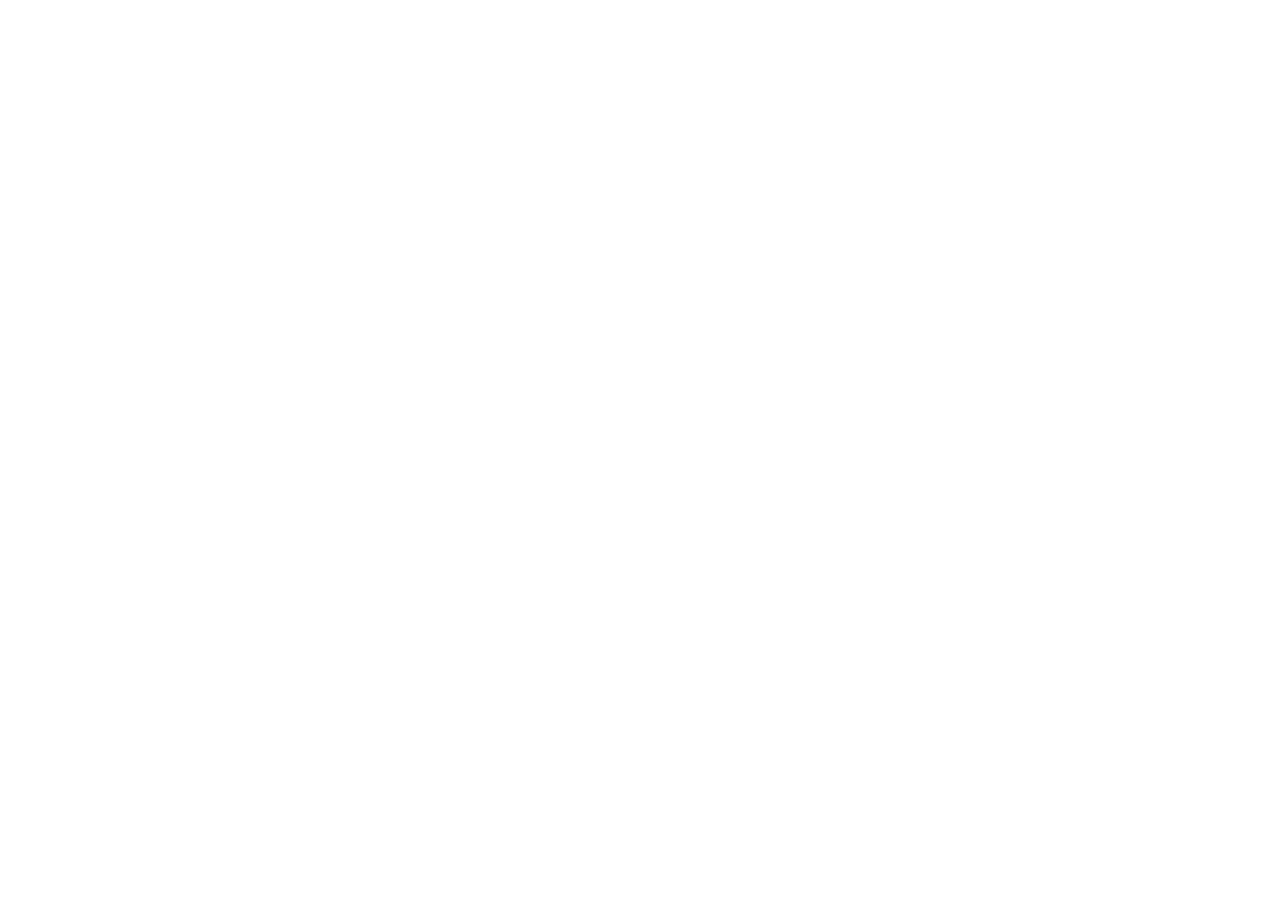
==== draftjs-mui/index.html @ 985aa70b "Added draftjs-mui" ====
<!doctype html><html lang="ja"><head><meta charset="utf-8"/><link rel="icon" href="/favicon.ico"/><meta name="viewport" content="width=device-width,initial-scale=1"/><meta name="theme-color" content="#000000"/><meta name="description" content="Web site created using create-react-app"/><link rel="apple-touch-icon" href="/logo192.png"/><link rel="manifest" href="/manifest.json"/><title>Draft.js with MUI</title><link href="/static/css/2.e426f036.chunk.css" rel="stylesheet"><link href="/static/css/main.6dea0f05.chunk.css" rel="stylesheet"></head><body><noscript>You need to enable JavaScript to run this app.</noscript><div id="root"></div><script>!function(e){function r(r){for(var n,a,i=r[0],c=r[1],f=r[2],s=0,p=[];s<i.length;s++)a=i[s],Object.prototype.hasOwnProperty.call(o,a)&&o[a]&&p.push(o[a][0]),o[a]=0;for(n in c)Object.prototype.hasOwnProperty.call(c,n)&&(e[n]=c[n]);for(l&&l(r);p.length;)p.shift()();return u.push.apply(u,f||[]),t()}function t(){for(var e,r=0;r<u.length;r++){for(var t=u[r],n=!0,i=1;i<t.length;i++){var c=t[i];0!==o[c]&&(n=!1)}n&&(u.splice(r--,1),e=a(a.s=t[0]))}return e}var n={},o={1:0},u=[];function a(r){if(n[r])return n[r].exports;var t=n[r]={i:r,l:!1,exports:{}};return e[r].call(t.exports,t,t.exports,a),t.l=!0,t.exports}a.e=function(e){var r=[],t=o[e];if(0!==t)if(t)r.push(t[2]);else{var n=new Promise((function(r,n){t=o[e]=[r,n]}));r.push(t[2]=n);var u,i=document.createElement("script");i.charset="utf-8",i.timeout=120,a.nc&&i.setAttribute("nonce",a.nc),i.src=function(e){return a.p+"static/js/"+({}[e]||e)+"."+{3:"f36a991d"}[e]+".chunk.js"}(e);var c=new Error;u=function(r){i.onerror=i.onload=null,clearTimeout(f);var t=o[e];if(0!==t){if(t){var n=r&&("load"===r.type?"missing":r.type),u=r&&r.target&&r.target.src;c.message="Loading chunk "+e+" failed.\n("+n+": "+u+")",c.name="ChunkLoadError",c.type=n,c.request=u,t[1](c)}o[e]=void 0}};var f=setTimeout((function(){u({type:"timeout",target:i})}),12e4);i.onerror=i.onload=u,document.head.appendChild(i)}return Promise.all(r)},a.m=e,a.c=n,a.d=function(e,r,t){a.o(e,r)||Object.defineProperty(e,r,{enumerable:!0,get:t})},a.r=function(e){"undefined"!=typeof Symbol&&Symbol.toStringTag&&Object.defineProperty(e,Symbol.toStringTag,{value:"Module"}),Object.defineProperty(e,"__esModule",{value:!0})},a.t=function(e,r){if(1&r&&(e=a(e)),8&r)return e;if(4&r&&"object"==typeof e&&e&&e.__esModule)return e;var t=Object.create(null);if(a.r(t),Object.defineProperty(t,"default",{enumerable:!0,value:e}),2&r&&"string"!=typeof e)for(var n in e)a.d(t,n,function(r){return e[r]}.bind(null,n));return t},a.n=function(e){var r=e&&e.__esModule?function(){return e.default}:function(){return e};return a.d(r,"a",r),r},a.o=function(e,r){return Object.prototype.hasOwnProperty.call(e,r)},a.p="/",a.oe=function(e){throw console.error(e),e};var i=this["webpackJsonpdraftjs-mui"]=this["webpackJsonpdraftjs-mui"]||[],c=i.push.bind(i);i.push=r,i=i.slice();for(var f=0;f<i.length;f++)r(i[f]);var l=c;t()}([])</script><script src="/static/js/2.22fe9a1a.chunk.js"></script><script src="/static/js/main.36d8a495.chunk.js"></script></body></html>
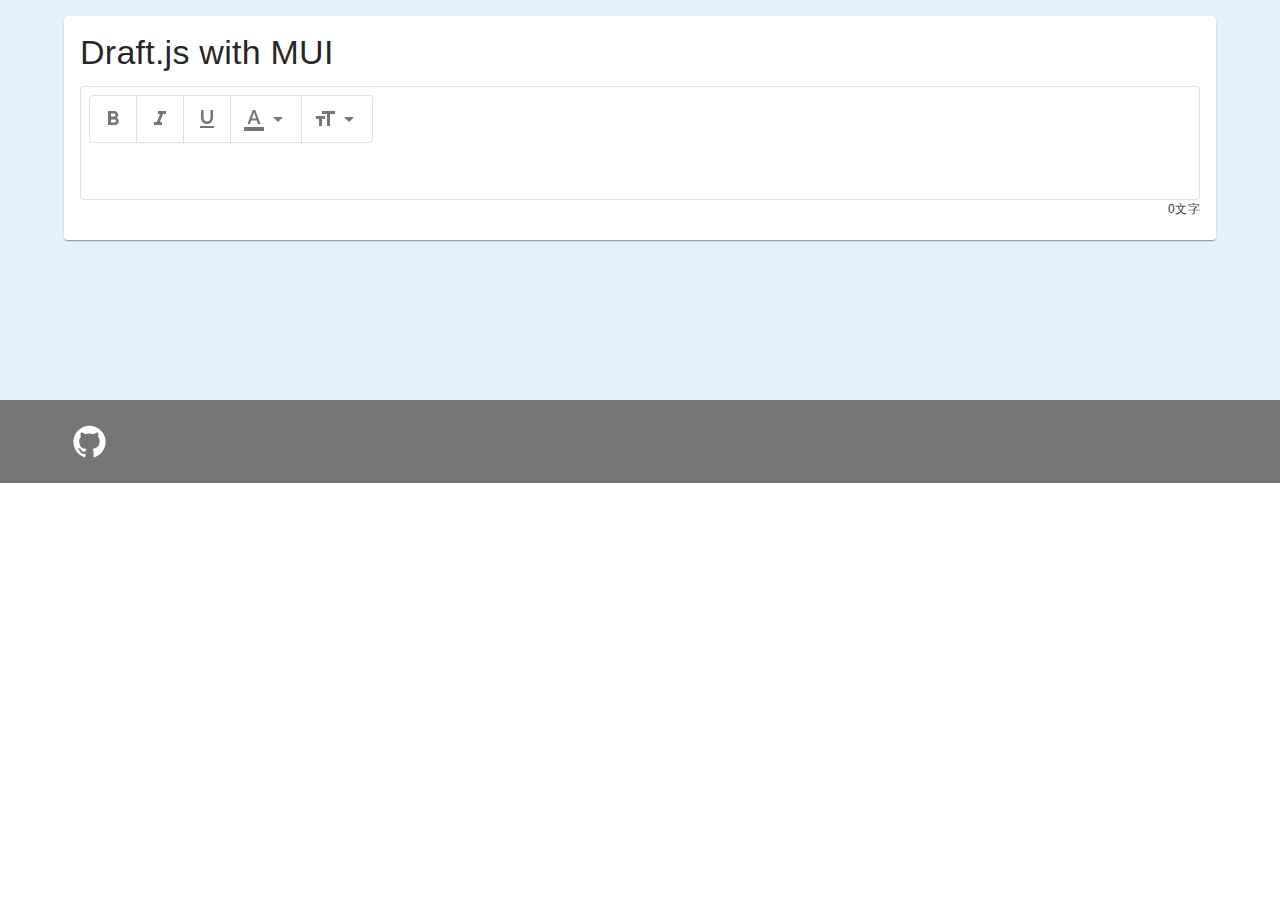
==== commit a5b9b0f8: "Fixed path" ====
--- a/draftjs-mui/index.html
+++ b/draftjs-mui/index.html
@@ -1 +1 @@
-<!doctype html><html lang="ja"><head><meta charset="utf-8"/><link rel="icon" href="/favicon.ico"/><meta name="viewport" content="width=device-width,initial-scale=1"/><meta name="theme-color" content="#000000"/><meta name="description" content="Web site created using create-react-app"/><link rel="apple-touch-icon" href="/logo192.png"/><link rel="manifest" href="/manifest.json"/><title>Draft.js with MUI</title><link href="/static/css/2.e426f036.chunk.css" rel="stylesheet"><link href="/static/css/main.6dea0f05.chunk.css" rel="stylesheet"></head><body><noscript>You need to enable JavaScript to run this app.</noscript><div id="root"></div><script>!function(e){function r(r){for(var n,a,i=r[0],c=r[1],f=r[2],s=0,p=[];s<i.length;s++)a=i[s],Object.prototype.hasOwnProperty.call(o,a)&&o[a]&&p.push(o[a][0]),o[a]=0;for(n in c)Object.prototype.hasOwnProperty.call(c,n)&&(e[n]=c[n]);for(l&&l(r);p.length;)p.shift()();return u.push.apply(u,f||[]),t()}function t(){for(var e,r=0;r<u.length;r++){for(var t=u[r],n=!0,i=1;i<t.length;i++){var c=t[i];0!==o[c]&&(n=!1)}n&&(u.splice(r--,1),e=a(a.s=t[0]))}return e}var n={},o={1:0},u=[];function a(r){if(n[r])return n[r].exports;var t=n[r]={i:r,l:!1,exports:{}};return e[r].call(t.exports,t,t.exports,a),t.l=!0,t.exports}a.e=function(e){var r=[],t=o[e];if(0!==t)if(t)r.push(t[2]);else{var n=new Promise((function(r,n){t=o[e]=[r,n]}));r.push(t[2]=n);var u,i=document.createElement("script");i.charset="utf-8",i.timeout=120,a.nc&&i.setAttribute("nonce",a.nc),i.src=function(e){return a.p+"static/js/"+({}[e]||e)+"."+{3:"f36a991d"}[e]+".chunk.js"}(e);var c=new Error;u=function(r){i.onerror=i.onload=null,clearTimeout(f);var t=o[e];if(0!==t){if(t){var n=r&&("load"===r.type?"missing":r.type),u=r&&r.target&&r.target.src;c.message="Loading chunk "+e+" failed.\n("+n+": "+u+")",c.name="ChunkLoadError",c.type=n,c.request=u,t[1](c)}o[e]=void 0}};var f=setTimeout((function(){u({type:"timeout",target:i})}),12e4);i.onerror=i.onload=u,document.head.appendChild(i)}return Promise.all(r)},a.m=e,a.c=n,a.d=function(e,r,t){a.o(e,r)||Object.defineProperty(e,r,{enumerable:!0,get:t})},a.r=function(e){"undefined"!=typeof Symbol&&Symbol.toStringTag&&Object.defineProperty(e,Symbol.toStringTag,{value:"Module"}),Object.defineProperty(e,"__esModule",{value:!0})},a.t=function(e,r){if(1&r&&(e=a(e)),8&r)return e;if(4&r&&"object"==typeof e&&e&&e.__esModule)return e;var t=Object.create(null);if(a.r(t),Object.defineProperty(t,"default",{enumerable:!0,value:e}),2&r&&"string"!=typeof e)for(var n in e)a.d(t,n,function(r){return e[r]}.bind(null,n));return t},a.n=function(e){var r=e&&e.__esModule?function(){return e.default}:function(){return e};return a.d(r,"a",r),r},a.o=function(e,r){return Object.prototype.hasOwnProperty.call(e,r)},a.p="/",a.oe=function(e){throw console.error(e),e};var i=this["webpackJsonpdraftjs-mui"]=this["webpackJsonpdraftjs-mui"]||[],c=i.push.bind(i);i.push=r,i=i.slice();for(var f=0;f<i.length;f++)r(i[f]);var l=c;t()}([])</script><script src="/static/js/2.22fe9a1a.chunk.js"></script><script src="/static/js/main.36d8a495.chunk.js"></script></body></html>+<!doctype html><html lang="ja"><head><meta charset="utf-8"/><link rel="icon" href="/draftjs-mui/favicon.ico"/><meta name="viewport" content="width=device-width,initial-scale=1"/><meta name="theme-color" content="#000000"/><meta name="description" content="Web site created using create-react-app"/><link rel="apple-touch-icon" href="/draftjs-mui/logo192.png"/><link rel="manifest" href="/draftjs-mui/manifest.json"/><title>Draft.js with MUI</title><link href="/draftjs-mui/static/css/2.e426f036.chunk.css" rel="stylesheet"><link href="/draftjs-mui/static/css/main.6dea0f05.chunk.css" rel="stylesheet"></head><body><noscript>You need to enable JavaScript to run this app.</noscript><div id="root"></div><script>!function(e){function r(r){for(var n,a,i=r[0],c=r[1],f=r[2],s=0,p=[];s<i.length;s++)a=i[s],Object.prototype.hasOwnProperty.call(o,a)&&o[a]&&p.push(o[a][0]),o[a]=0;for(n in c)Object.prototype.hasOwnProperty.call(c,n)&&(e[n]=c[n]);for(l&&l(r);p.length;)p.shift()();return u.push.apply(u,f||[]),t()}function t(){for(var e,r=0;r<u.length;r++){for(var t=u[r],n=!0,i=1;i<t.length;i++){var c=t[i];0!==o[c]&&(n=!1)}n&&(u.splice(r--,1),e=a(a.s=t[0]))}return e}var n={},o={1:0},u=[];function a(r){if(n[r])return n[r].exports;var t=n[r]={i:r,l:!1,exports:{}};return e[r].call(t.exports,t,t.exports,a),t.l=!0,t.exports}a.e=function(e){var r=[],t=o[e];if(0!==t)if(t)r.push(t[2]);else{var n=new Promise((function(r,n){t=o[e]=[r,n]}));r.push(t[2]=n);var u,i=document.createElement("script");i.charset="utf-8",i.timeout=120,a.nc&&i.setAttribute("nonce",a.nc),i.src=function(e){return a.p+"static/js/"+({}[e]||e)+"."+{3:"f36a991d"}[e]+".chunk.js"}(e);var c=new Error;u=function(r){i.onerror=i.onload=null,clearTimeout(f);var t=o[e];if(0!==t){if(t){var n=r&&("load"===r.type?"missing":r.type),u=r&&r.target&&r.target.src;c.message="Loading chunk "+e+" failed.\n("+n+": "+u+")",c.name="ChunkLoadError",c.type=n,c.request=u,t[1](c)}o[e]=void 0}};var f=setTimeout((function(){u({type:"timeout",target:i})}),12e4);i.onerror=i.onload=u,document.head.appendChild(i)}return Promise.all(r)},a.m=e,a.c=n,a.d=function(e,r,t){a.o(e,r)||Object.defineProperty(e,r,{enumerable:!0,get:t})},a.r=function(e){"undefined"!=typeof Symbol&&Symbol.toStringTag&&Object.defineProperty(e,Symbol.toStringTag,{value:"Module"}),Object.defineProperty(e,"__esModule",{value:!0})},a.t=function(e,r){if(1&r&&(e=a(e)),8&r)return e;if(4&r&&"object"==typeof e&&e&&e.__esModule)return e;var t=Object.create(null);if(a.r(t),Object.defineProperty(t,"default",{enumerable:!0,value:e}),2&r&&"string"!=typeof e)for(var n in e)a.d(t,n,function(r){return e[r]}.bind(null,n));return t},a.n=function(e){var r=e&&e.__esModule?function(){return e.default}:function(){return e};return a.d(r,"a",r),r},a.o=function(e,r){return Object.prototype.hasOwnProperty.call(e,r)},a.p="/draftjs-mui/",a.oe=function(e){throw console.error(e),e};var i=this["webpackJsonpdraftjs-mui"]=this["webpackJsonpdraftjs-mui"]||[],c=i.push.bind(i);i.push=r,i=i.slice();for(var f=0;f<i.length;f++)r(i[f]);var l=c;t()}([])</script><script src="/draftjs-mui/static/js/2.22fe9a1a.chunk.js"></script><script src="/draftjs-mui/static/js/main.36d8a495.chunk.js"></script></body></html>--- a/draftjs-mui/static/css/2.e426f036.chunk.css
+++ b/draftjs-mui/static/css/2.e426f036.chunk.css
@@ -0,0 +1,2 @@
+.DraftEditor-editorContainer,.DraftEditor-root,.public-DraftEditor-content{height:inherit;text-align:left;text-align:initial}.public-DraftEditor-content[contenteditable=true]{-webkit-user-modify:read-write-plaintext-only}.DraftEditor-root{position:relative}.DraftEditor-editorContainer{background-color:hsla(0,0%,100%,0);border-left:.1px solid transparent;position:relative;z-index:1}.public-DraftEditor-block{position:relative}.DraftEditor-alignLeft .public-DraftStyleDefault-block{text-align:left}.DraftEditor-alignLeft .public-DraftEditorPlaceholder-root{left:0;text-align:left}.DraftEditor-alignCenter .public-DraftStyleDefault-block{text-align:center}.DraftEditor-alignCenter .public-DraftEditorPlaceholder-root{margin:0 auto;text-align:center;width:100%}.DraftEditor-alignRight .public-DraftStyleDefault-block{text-align:right}.DraftEditor-alignRight .public-DraftEditorPlaceholder-root{right:0;text-align:right}.public-DraftEditorPlaceholder-root{color:#9197a3;position:absolute;width:100%;z-index:1}.public-DraftEditorPlaceholder-hasFocus{color:#bdc1c9}.DraftEditorPlaceholder-hidden{display:none}.public-DraftStyleDefault-block{position:relative;white-space:pre-wrap}.public-DraftStyleDefault-ltr{direction:ltr;text-align:left}.public-DraftStyleDefault-rtl{direction:rtl;text-align:right}.public-DraftStyleDefault-listLTR{direction:ltr}.public-DraftStyleDefault-listRTL{direction:rtl}.public-DraftStyleDefault-ol,.public-DraftStyleDefault-ul{margin:16px 0;padding:0}.public-DraftStyleDefault-depth0.public-DraftStyleDefault-listLTR{margin-left:1.5em}.public-DraftStyleDefault-depth0.public-DraftStyleDefault-listRTL{margin-right:1.5em}.public-DraftStyleDefault-depth1.public-DraftStyleDefault-listLTR{margin-left:3em}.public-DraftStyleDefault-depth1.public-DraftStyleDefault-listRTL{margin-right:3em}.public-DraftStyleDefault-depth2.public-DraftStyleDefault-listLTR{margin-left:4.5em}.public-DraftStyleDefault-depth2.public-DraftStyleDefault-listRTL{margin-right:4.5em}.public-DraftStyleDefault-depth3.public-DraftStyleDefault-listLTR{margin-left:6em}.public-DraftStyleDefault-depth3.public-DraftStyleDefault-listRTL{margin-right:6em}.public-DraftStyleDefault-depth4.public-DraftStyleDefault-listLTR{margin-left:7.5em}.public-DraftStyleDefault-depth4.public-DraftStyleDefault-listRTL{margin-right:7.5em}.public-DraftStyleDefault-unorderedListItem{list-style-type:square;position:relative}.public-DraftStyleDefault-unorderedListItem.public-DraftStyleDefault-depth0{list-style-type:disc}.public-DraftStyleDefault-unorderedListItem.public-DraftStyleDefault-depth1{list-style-type:circle}.public-DraftStyleDefault-orderedListItem{list-style-type:none;position:relative}.public-DraftStyleDefault-orderedListItem.public-DraftStyleDefault-listLTR:before{left:-36px;position:absolute;text-align:right;width:30px}.public-DraftStyleDefault-orderedListItem.public-DraftStyleDefault-listRTL:before{position:absolute;right:-36px;text-align:left;width:30px}.public-DraftStyleDefault-orderedListItem:before{content:counter(ol0) ". ";counter-increment:ol0}.public-DraftStyleDefault-orderedListItem.public-DraftStyleDefault-depth1:before{content:counter(ol1,lower-alpha) ". ";counter-increment:ol1}.public-DraftStyleDefault-orderedListItem.public-DraftStyleDefault-depth2:before{content:counter(ol2,lower-roman) ". ";counter-increment:ol2}.public-DraftStyleDefault-orderedListItem.public-DraftStyleDefault-depth3:before{content:counter(ol3) ". ";counter-increment:ol3}.public-DraftStyleDefault-orderedListItem.public-DraftStyleDefault-depth4:before{content:counter(ol4,lower-alpha) ". ";counter-increment:ol4}.public-DraftStyleDefault-depth0.public-DraftStyleDefault-reset{counter-reset:ol0}.public-DraftStyleDefault-depth1.public-DraftStyleDefault-reset{counter-reset:ol1}.public-DraftStyleDefault-depth2.public-DraftStyleDefault-reset{counter-reset:ol2}.public-DraftStyleDefault-depth3.public-DraftStyleDefault-reset{counter-reset:ol3}.public-DraftStyleDefault-depth4.public-DraftStyleDefault-reset{counter-reset:ol4}
+/*# sourceMappingURL=2.e426f036.chunk.css.map */--- a/draftjs-mui/static/css/main.6dea0f05.chunk.css
+++ b/draftjs-mui/static/css/main.6dea0f05.chunk.css
@@ -0,0 +1,2 @@
+body{margin:0;font-family:-apple-system,BlinkMacSystemFont,"Segoe UI","Roboto","Oxygen","Ubuntu","Cantarell","Fira Sans","Droid Sans","Helvetica Neue",sans-serif;-webkit-font-smoothing:antialiased;-moz-osx-font-smoothing:grayscale}code{font-family:source-code-pro,Menlo,Monaco,Consolas,"Courier New",monospace}
+/*# sourceMappingURL=main.6dea0f05.chunk.css.map */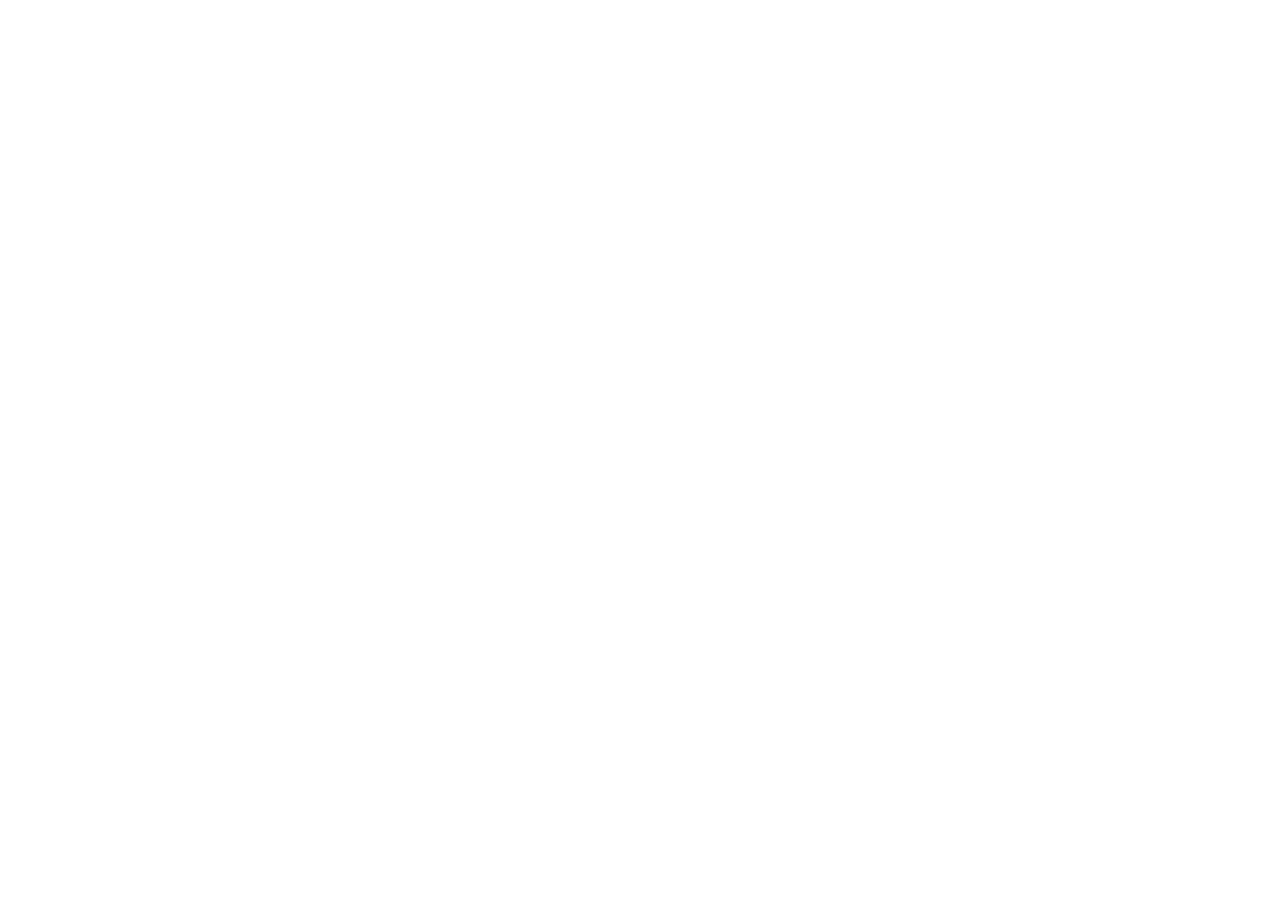
==== commit f378ef3f: "Refrect refindment on draftjs-mui" ====
--- a/draftjs-mui/index.html
+++ b/draftjs-mui/index.html
@@ -1 +1 @@
-<!doctype html><html lang="ja"><head><meta charset="utf-8"/><link rel="icon" href="/draftjs-mui/favicon.ico"/><meta name="viewport" content="width=device-width,initial-scale=1"/><meta name="theme-color" content="#000000"/><meta name="description" content="Web site created using create-react-app"/><link rel="apple-touch-icon" href="/draftjs-mui/logo192.png"/><link rel="manifest" href="/draftjs-mui/manifest.json"/><title>Draft.js with MUI</title><link href="/draftjs-mui/static/css/2.e426f036.chunk.css" rel="stylesheet"><link href="/draftjs-mui/static/css/main.6dea0f05.chunk.css" rel="stylesheet"></head><body><noscript>You need to enable JavaScript to run this app.</noscript><div id="root"></div><script>!function(e){function r(r){for(var n,a,i=r[0],c=r[1],f=r[2],s=0,p=[];s<i.length;s++)a=i[s],Object.prototype.hasOwnProperty.call(o,a)&&o[a]&&p.push(o[a][0]),o[a]=0;for(n in c)Object.prototype.hasOwnProperty.call(c,n)&&(e[n]=c[n]);for(l&&l(r);p.length;)p.shift()();return u.push.apply(u,f||[]),t()}function t(){for(var e,r=0;r<u.length;r++){for(var t=u[r],n=!0,i=1;i<t.length;i++){var c=t[i];0!==o[c]&&(n=!1)}n&&(u.splice(r--,1),e=a(a.s=t[0]))}return e}var n={},o={1:0},u=[];function a(r){if(n[r])return n[r].exports;var t=n[r]={i:r,l:!1,exports:{}};return e[r].call(t.exports,t,t.exports,a),t.l=!0,t.exports}a.e=function(e){var r=[],t=o[e];if(0!==t)if(t)r.push(t[2]);else{var n=new Promise((function(r,n){t=o[e]=[r,n]}));r.push(t[2]=n);var u,i=document.createElement("script");i.charset="utf-8",i.timeout=120,a.nc&&i.setAttribute("nonce",a.nc),i.src=function(e){return a.p+"static/js/"+({}[e]||e)+"."+{3:"f36a991d"}[e]+".chunk.js"}(e);var c=new Error;u=function(r){i.onerror=i.onload=null,clearTimeout(f);var t=o[e];if(0!==t){if(t){var n=r&&("load"===r.type?"missing":r.type),u=r&&r.target&&r.target.src;c.message="Loading chunk "+e+" failed.\n("+n+": "+u+")",c.name="ChunkLoadError",c.type=n,c.request=u,t[1](c)}o[e]=void 0}};var f=setTimeout((function(){u({type:"timeout",target:i})}),12e4);i.onerror=i.onload=u,document.head.appendChild(i)}return Promise.all(r)},a.m=e,a.c=n,a.d=function(e,r,t){a.o(e,r)||Object.defineProperty(e,r,{enumerable:!0,get:t})},a.r=function(e){"undefined"!=typeof Symbol&&Symbol.toStringTag&&Object.defineProperty(e,Symbol.toStringTag,{value:"Module"}),Object.defineProperty(e,"__esModule",{value:!0})},a.t=function(e,r){if(1&r&&(e=a(e)),8&r)return e;if(4&r&&"object"==typeof e&&e&&e.__esModule)return e;var t=Object.create(null);if(a.r(t),Object.defineProperty(t,"default",{enumerable:!0,value:e}),2&r&&"string"!=typeof e)for(var n in e)a.d(t,n,function(r){return e[r]}.bind(null,n));return t},a.n=function(e){var r=e&&e.__esModule?function(){return e.default}:function(){return e};return a.d(r,"a",r),r},a.o=function(e,r){return Object.prototype.hasOwnProperty.call(e,r)},a.p="/draftjs-mui/",a.oe=function(e){throw console.error(e),e};var i=this["webpackJsonpdraftjs-mui"]=this["webpackJsonpdraftjs-mui"]||[],c=i.push.bind(i);i.push=r,i=i.slice();for(var f=0;f<i.length;f++)r(i[f]);var l=c;t()}([])</script><script src="/draftjs-mui/static/js/2.22fe9a1a.chunk.js"></script><script src="/draftjs-mui/static/js/main.36d8a495.chunk.js"></script></body></html>+<!doctype html><html lang="ja"><head><meta charset="utf-8"/><link rel="icon" href="/favicon.ico"/><meta name="viewport" content="width=device-width,initial-scale=1"/><meta name="theme-color" content="#000000"/><meta name="description" content="Web site created using create-react-app"/><link rel="apple-touch-icon" href="/logo192.png"/><link rel="manifest" href="/manifest.json"/><title>Draft.js with MUI</title><link href="/static/css/2.e426f036.chunk.css" rel="stylesheet"><link href="/static/css/main.6dea0f05.chunk.css" rel="stylesheet"></head><body><noscript>You need to enable JavaScript to run this app.</noscript><div id="root"></div><script>!function(e){function r(r){for(var n,a,i=r[0],c=r[1],f=r[2],s=0,p=[];s<i.length;s++)a=i[s],Object.prototype.hasOwnProperty.call(o,a)&&o[a]&&p.push(o[a][0]),o[a]=0;for(n in c)Object.prototype.hasOwnProperty.call(c,n)&&(e[n]=c[n]);for(l&&l(r);p.length;)p.shift()();return u.push.apply(u,f||[]),t()}function t(){for(var e,r=0;r<u.length;r++){for(var t=u[r],n=!0,i=1;i<t.length;i++){var c=t[i];0!==o[c]&&(n=!1)}n&&(u.splice(r--,1),e=a(a.s=t[0]))}return e}var n={},o={1:0},u=[];function a(r){if(n[r])return n[r].exports;var t=n[r]={i:r,l:!1,exports:{}};return e[r].call(t.exports,t,t.exports,a),t.l=!0,t.exports}a.e=function(e){var r=[],t=o[e];if(0!==t)if(t)r.push(t[2]);else{var n=new Promise((function(r,n){t=o[e]=[r,n]}));r.push(t[2]=n);var u,i=document.createElement("script");i.charset="utf-8",i.timeout=120,a.nc&&i.setAttribute("nonce",a.nc),i.src=function(e){return a.p+"static/js/"+({}[e]||e)+"."+{3:"f36a991d"}[e]+".chunk.js"}(e);var c=new Error;u=function(r){i.onerror=i.onload=null,clearTimeout(f);var t=o[e];if(0!==t){if(t){var n=r&&("load"===r.type?"missing":r.type),u=r&&r.target&&r.target.src;c.message="Loading chunk "+e+" failed.\n("+n+": "+u+")",c.name="ChunkLoadError",c.type=n,c.request=u,t[1](c)}o[e]=void 0}};var f=setTimeout((function(){u({type:"timeout",target:i})}),12e4);i.onerror=i.onload=u,document.head.appendChild(i)}return Promise.all(r)},a.m=e,a.c=n,a.d=function(e,r,t){a.o(e,r)||Object.defineProperty(e,r,{enumerable:!0,get:t})},a.r=function(e){"undefined"!=typeof Symbol&&Symbol.toStringTag&&Object.defineProperty(e,Symbol.toStringTag,{value:"Module"}),Object.defineProperty(e,"__esModule",{value:!0})},a.t=function(e,r){if(1&r&&(e=a(e)),8&r)return e;if(4&r&&"object"==typeof e&&e&&e.__esModule)return e;var t=Object.create(null);if(a.r(t),Object.defineProperty(t,"default",{enumerable:!0,value:e}),2&r&&"string"!=typeof e)for(var n in e)a.d(t,n,function(r){return e[r]}.bind(null,n));return t},a.n=function(e){var r=e&&e.__esModule?function(){return e.default}:function(){return e};return a.d(r,"a",r),r},a.o=function(e,r){return Object.prototype.hasOwnProperty.call(e,r)},a.p="/",a.oe=function(e){throw console.error(e),e};var i=this["webpackJsonpdraftjs-mui"]=this["webpackJsonpdraftjs-mui"]||[],c=i.push.bind(i);i.push=r,i=i.slice();for(var f=0;f<i.length;f++)r(i[f]);var l=c;t()}([])</script><script src="/static/js/2.0795b052.chunk.js"></script><script src="/static/js/main.be7f038e.chunk.js"></script></body></html>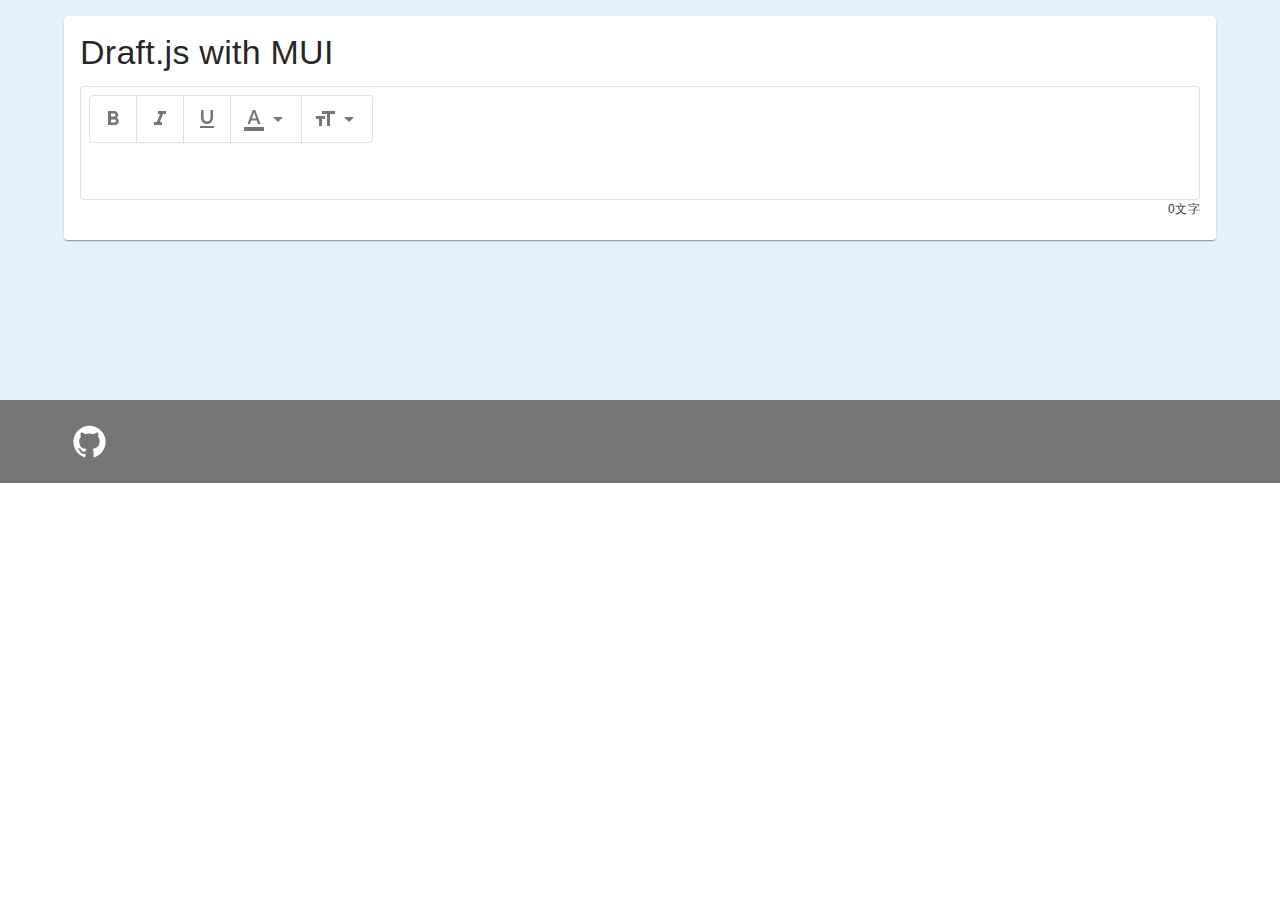
==== commit f7fef661: "Fixed path" ====
--- a/draftjs-mui/index.html
+++ b/draftjs-mui/index.html
@@ -1 +1 @@
-<!doctype html><html lang="ja"><head><meta charset="utf-8"/><link rel="icon" href="/favicon.ico"/><meta name="viewport" content="width=device-width,initial-scale=1"/><meta name="theme-color" content="#000000"/><meta name="description" content="Web site created using create-react-app"/><link rel="apple-touch-icon" href="/logo192.png"/><link rel="manifest" href="/manifest.json"/><title>Draft.js with MUI</title><link href="/static/css/2.e426f036.chunk.css" rel="stylesheet"><link href="/static/css/main.6dea0f05.chunk.css" rel="stylesheet"></head><body><noscript>You need to enable JavaScript to run this app.</noscript><div id="root"></div><script>!function(e){function r(r){for(var n,a,i=r[0],c=r[1],f=r[2],s=0,p=[];s<i.length;s++)a=i[s],Object.prototype.hasOwnProperty.call(o,a)&&o[a]&&p.push(o[a][0]),o[a]=0;for(n in c)Object.prototype.hasOwnProperty.call(c,n)&&(e[n]=c[n]);for(l&&l(r);p.length;)p.shift()();return u.push.apply(u,f||[]),t()}function t(){for(var e,r=0;r<u.length;r++){for(var t=u[r],n=!0,i=1;i<t.length;i++){var c=t[i];0!==o[c]&&(n=!1)}n&&(u.splice(r--,1),e=a(a.s=t[0]))}return e}var n={},o={1:0},u=[];function a(r){if(n[r])return n[r].exports;var t=n[r]={i:r,l:!1,exports:{}};return e[r].call(t.exports,t,t.exports,a),t.l=!0,t.exports}a.e=function(e){var r=[],t=o[e];if(0!==t)if(t)r.push(t[2]);else{var n=new Promise((function(r,n){t=o[e]=[r,n]}));r.push(t[2]=n);var u,i=document.createElement("script");i.charset="utf-8",i.timeout=120,a.nc&&i.setAttribute("nonce",a.nc),i.src=function(e){return a.p+"static/js/"+({}[e]||e)+"."+{3:"f36a991d"}[e]+".chunk.js"}(e);var c=new Error;u=function(r){i.onerror=i.onload=null,clearTimeout(f);var t=o[e];if(0!==t){if(t){var n=r&&("load"===r.type?"missing":r.type),u=r&&r.target&&r.target.src;c.message="Loading chunk "+e+" failed.\n("+n+": "+u+")",c.name="ChunkLoadError",c.type=n,c.request=u,t[1](c)}o[e]=void 0}};var f=setTimeout((function(){u({type:"timeout",target:i})}),12e4);i.onerror=i.onload=u,document.head.appendChild(i)}return Promise.all(r)},a.m=e,a.c=n,a.d=function(e,r,t){a.o(e,r)||Object.defineProperty(e,r,{enumerable:!0,get:t})},a.r=function(e){"undefined"!=typeof Symbol&&Symbol.toStringTag&&Object.defineProperty(e,Symbol.toStringTag,{value:"Module"}),Object.defineProperty(e,"__esModule",{value:!0})},a.t=function(e,r){if(1&r&&(e=a(e)),8&r)return e;if(4&r&&"object"==typeof e&&e&&e.__esModule)return e;var t=Object.create(null);if(a.r(t),Object.defineProperty(t,"default",{enumerable:!0,value:e}),2&r&&"string"!=typeof e)for(var n in e)a.d(t,n,function(r){return e[r]}.bind(null,n));return t},a.n=function(e){var r=e&&e.__esModule?function(){return e.default}:function(){return e};return a.d(r,"a",r),r},a.o=function(e,r){return Object.prototype.hasOwnProperty.call(e,r)},a.p="/",a.oe=function(e){throw console.error(e),e};var i=this["webpackJsonpdraftjs-mui"]=this["webpackJsonpdraftjs-mui"]||[],c=i.push.bind(i);i.push=r,i=i.slice();for(var f=0;f<i.length;f++)r(i[f]);var l=c;t()}([])</script><script src="/static/js/2.0795b052.chunk.js"></script><script src="/static/js/main.be7f038e.chunk.js"></script></body></html>+<!doctype html><html lang="ja"><head><meta charset="utf-8"/><link rel="icon" href="./favicon.ico"/><meta name="viewport" content="width=device-width,initial-scale=1"/><meta name="theme-color" content="#000000"/><meta name="description" content="Web site created using create-react-app"/><link rel="apple-touch-icon" href="./logo192.png"/><link rel="manifest" href="./manifest.json"/><title>Draft.js with MUI</title><link href="./static/css/2.e426f036.chunk.css" rel="stylesheet"><link href="./static/css/main.6dea0f05.chunk.css" rel="stylesheet"></head><body><noscript>You need to enable JavaScript to run this app.</noscript><div id="root"></div><script>!function(e){function r(r){for(var n,a,i=r[0],c=r[1],f=r[2],s=0,p=[];s<i.length;s++)a=i[s],Object.prototype.hasOwnProperty.call(o,a)&&o[a]&&p.push(o[a][0]),o[a]=0;for(n in c)Object.prototype.hasOwnProperty.call(c,n)&&(e[n]=c[n]);for(l&&l(r);p.length;)p.shift()();return u.push.apply(u,f||[]),t()}function t(){for(var e,r=0;r<u.length;r++){for(var t=u[r],n=!0,i=1;i<t.length;i++){var c=t[i];0!==o[c]&&(n=!1)}n&&(u.splice(r--,1),e=a(a.s=t[0]))}return e}var n={},o={1:0},u=[];function a(r){if(n[r])return n[r].exports;var t=n[r]={i:r,l:!1,exports:{}};return e[r].call(t.exports,t,t.exports,a),t.l=!0,t.exports}a.e=function(e){var r=[],t=o[e];if(0!==t)if(t)r.push(t[2]);else{var n=new Promise((function(r,n){t=o[e]=[r,n]}));r.push(t[2]=n);var u,i=document.createElement("script");i.charset="utf-8",i.timeout=120,a.nc&&i.setAttribute("nonce",a.nc),i.src=function(e){return a.p+"static/js/"+({}[e]||e)+"."+{3:"f36a991d"}[e]+".chunk.js"}(e);var c=new Error;u=function(r){i.onerror=i.onload=null,clearTimeout(f);var t=o[e];if(0!==t){if(t){var n=r&&("load"===r.type?"missing":r.type),u=r&&r.target&&r.target.src;c.message="Loading chunk "+e+" failed.\n("+n+": "+u+")",c.name="ChunkLoadError",c.type=n,c.request=u,t[1](c)}o[e]=void 0}};var f=setTimeout((function(){u({type:"timeout",target:i})}),12e4);i.onerror=i.onload=u,document.head.appendChild(i)}return Promise.all(r)},a.m=e,a.c=n,a.d=function(e,r,t){a.o(e,r)||Object.defineProperty(e,r,{enumerable:!0,get:t})},a.r=function(e){"undefined"!=typeof Symbol&&Symbol.toStringTag&&Object.defineProperty(e,Symbol.toStringTag,{value:"Module"}),Object.defineProperty(e,"__esModule",{value:!0})},a.t=function(e,r){if(1&r&&(e=a(e)),8&r)return e;if(4&r&&"object"==typeof e&&e&&e.__esModule)return e;var t=Object.create(null);if(a.r(t),Object.defineProperty(t,"default",{enumerable:!0,value:e}),2&r&&"string"!=typeof e)for(var n in e)a.d(t,n,function(r){return e[r]}.bind(null,n));return t},a.n=function(e){var r=e&&e.__esModule?function(){return e.default}:function(){return e};return a.d(r,"a",r),r},a.o=function(e,r){return Object.prototype.hasOwnProperty.call(e,r)},a.p="./",a.oe=function(e){throw console.error(e),e};var i=this["webpackJsonpdraftjs-mui"]=this["webpackJsonpdraftjs-mui"]||[],c=i.push.bind(i);i.push=r,i=i.slice();for(var f=0;f<i.length;f++)r(i[f]);var l=c;t()}([])</script><script src="./static/js/2.0795b052.chunk.js"></script><script src="./static/js/main.be7f038e.chunk.js"></script></body></html>--- a/draftjs-mui/static/css/2.e426f036.chunk.css
+++ b/draftjs-mui/static/css/2.e426f036.chunk.css
@@ -0,0 +1,2 @@
+.DraftEditor-editorContainer,.DraftEditor-root,.public-DraftEditor-content{height:inherit;text-align:left;text-align:initial}.public-DraftEditor-content[contenteditable=true]{-webkit-user-modify:read-write-plaintext-only}.DraftEditor-root{position:relative}.DraftEditor-editorContainer{background-color:hsla(0,0%,100%,0);border-left:.1px solid transparent;position:relative;z-index:1}.public-DraftEditor-block{position:relative}.DraftEditor-alignLeft .public-DraftStyleDefault-block{text-align:left}.DraftEditor-alignLeft .public-DraftEditorPlaceholder-root{left:0;text-align:left}.DraftEditor-alignCenter .public-DraftStyleDefault-block{text-align:center}.DraftEditor-alignCenter .public-DraftEditorPlaceholder-root{margin:0 auto;text-align:center;width:100%}.DraftEditor-alignRight .public-DraftStyleDefault-block{text-align:right}.DraftEditor-alignRight .public-DraftEditorPlaceholder-root{right:0;text-align:right}.public-DraftEditorPlaceholder-root{color:#9197a3;position:absolute;width:100%;z-index:1}.public-DraftEditorPlaceholder-hasFocus{color:#bdc1c9}.DraftEditorPlaceholder-hidden{display:none}.public-DraftStyleDefault-block{position:relative;white-space:pre-wrap}.public-DraftStyleDefault-ltr{direction:ltr;text-align:left}.public-DraftStyleDefault-rtl{direction:rtl;text-align:right}.public-DraftStyleDefault-listLTR{direction:ltr}.public-DraftStyleDefault-listRTL{direction:rtl}.public-DraftStyleDefault-ol,.public-DraftStyleDefault-ul{margin:16px 0;padding:0}.public-DraftStyleDefault-depth0.public-DraftStyleDefault-listLTR{margin-left:1.5em}.public-DraftStyleDefault-depth0.public-DraftStyleDefault-listRTL{margin-right:1.5em}.public-DraftStyleDefault-depth1.public-DraftStyleDefault-listLTR{margin-left:3em}.public-DraftStyleDefault-depth1.public-DraftStyleDefault-listRTL{margin-right:3em}.public-DraftStyleDefault-depth2.public-DraftStyleDefault-listLTR{margin-left:4.5em}.public-DraftStyleDefault-depth2.public-DraftStyleDefault-listRTL{margin-right:4.5em}.public-DraftStyleDefault-depth3.public-DraftStyleDefault-listLTR{margin-left:6em}.public-DraftStyleDefault-depth3.public-DraftStyleDefault-listRTL{margin-right:6em}.public-DraftStyleDefault-depth4.public-DraftStyleDefault-listLTR{margin-left:7.5em}.public-DraftStyleDefault-depth4.public-DraftStyleDefault-listRTL{margin-right:7.5em}.public-DraftStyleDefault-unorderedListItem{list-style-type:square;position:relative}.public-DraftStyleDefault-unorderedListItem.public-DraftStyleDefault-depth0{list-style-type:disc}.public-DraftStyleDefault-unorderedListItem.public-DraftStyleDefault-depth1{list-style-type:circle}.public-DraftStyleDefault-orderedListItem{list-style-type:none;position:relative}.public-DraftStyleDefault-orderedListItem.public-DraftStyleDefault-listLTR:before{left:-36px;position:absolute;text-align:right;width:30px}.public-DraftStyleDefault-orderedListItem.public-DraftStyleDefault-listRTL:before{position:absolute;right:-36px;text-align:left;width:30px}.public-DraftStyleDefault-orderedListItem:before{content:counter(ol0) ". ";counter-increment:ol0}.public-DraftStyleDefault-orderedListItem.public-DraftStyleDefault-depth1:before{content:counter(ol1,lower-alpha) ". ";counter-increment:ol1}.public-DraftStyleDefault-orderedListItem.public-DraftStyleDefault-depth2:before{content:counter(ol2,lower-roman) ". ";counter-increment:ol2}.public-DraftStyleDefault-orderedListItem.public-DraftStyleDefault-depth3:before{content:counter(ol3) ". ";counter-increment:ol3}.public-DraftStyleDefault-orderedListItem.public-DraftStyleDefault-depth4:before{content:counter(ol4,lower-alpha) ". ";counter-increment:ol4}.public-DraftStyleDefault-depth0.public-DraftStyleDefault-reset{counter-reset:ol0}.public-DraftStyleDefault-depth1.public-DraftStyleDefault-reset{counter-reset:ol1}.public-DraftStyleDefault-depth2.public-DraftStyleDefault-reset{counter-reset:ol2}.public-DraftStyleDefault-depth3.public-DraftStyleDefault-reset{counter-reset:ol3}.public-DraftStyleDefault-depth4.public-DraftStyleDefault-reset{counter-reset:ol4}
+/*# sourceMappingURL=2.e426f036.chunk.css.map */--- a/draftjs-mui/static/css/main.6dea0f05.chunk.css
+++ b/draftjs-mui/static/css/main.6dea0f05.chunk.css
@@ -0,0 +1,2 @@
+body{margin:0;font-family:-apple-system,BlinkMacSystemFont,"Segoe UI","Roboto","Oxygen","Ubuntu","Cantarell","Fira Sans","Droid Sans","Helvetica Neue",sans-serif;-webkit-font-smoothing:antialiased;-moz-osx-font-smoothing:grayscale}code{font-family:source-code-pro,Menlo,Monaco,Consolas,"Courier New",monospace}
+/*# sourceMappingURL=main.6dea0f05.chunk.css.map */